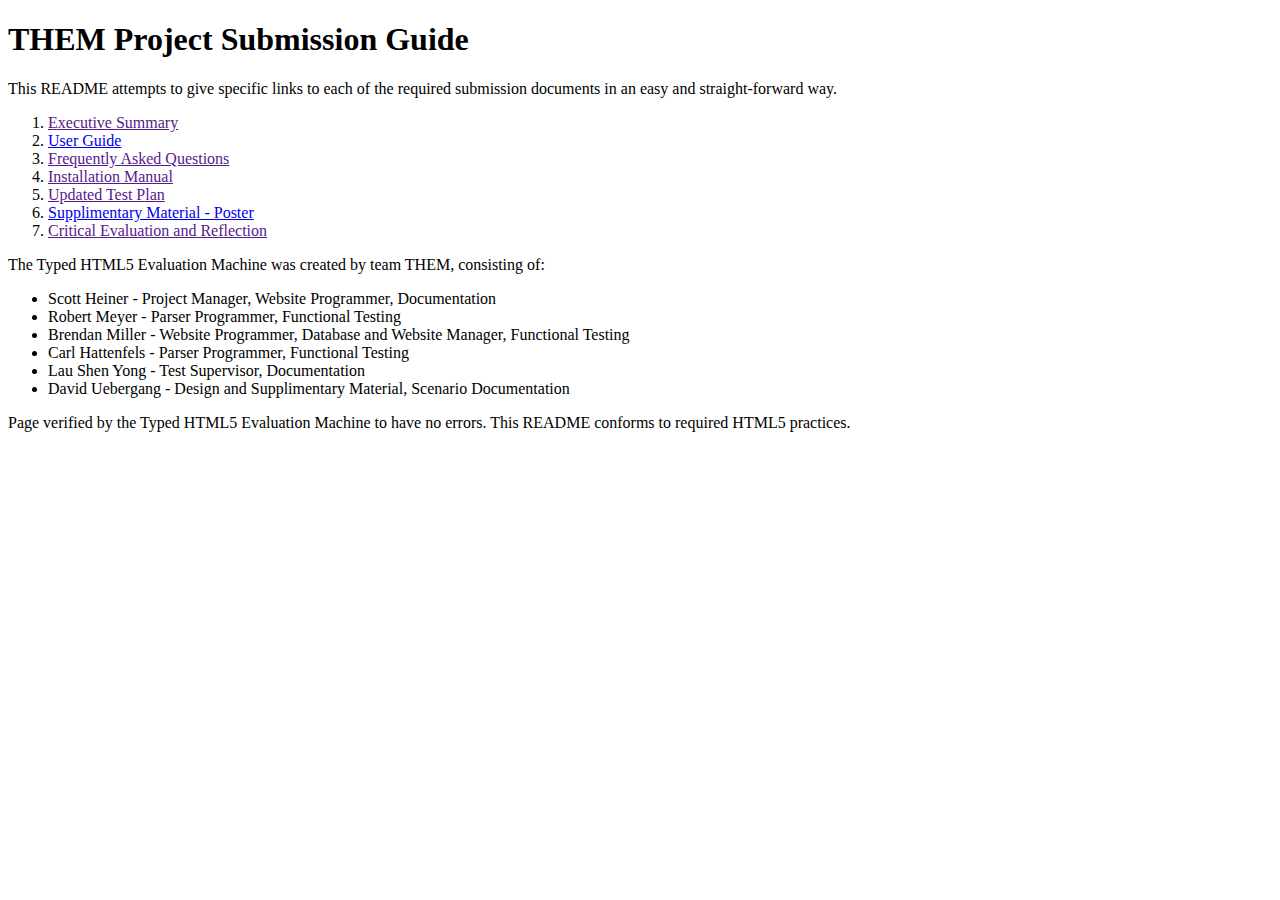
==== Final Submission/README.html @ 122275b2 "Added some initial final submission documents." ====
<!DOCTYPE html>
<html>
<head><title>DECO3801 Project README - THEM</title></head>

<body>
<div><h1>THEM Project Submission Guide</h1></div>
<div><p>This README attempts to give specific links to each of the required submission documents in an easy and straight-forward way.</p></div>
<div><ol>
	<li><a target="_blank" name="Summary" href="">Executive Summary</a></li>
	<li><a target="_blank" name="User Guide" href="http://underwaterfall.com/help">User Guide</a></li>
	<li><a target="_blank" name="FAQs" href="">Frequently Asked Questions</a></li>
	<li><a target="_blank" name="Manual" href="">Installation Manual</a></li>
	<li><a target="_blank" name="Test Plan" href="">Updated Test Plan</a></li>
	<li><a target="_blank" name="Poster" href="poster.jpg">Supplimentary Material - Poster</a></li>
	<li><a target="_blank" name="Reflection" href="">Critical Evaluation and Reflection</a></li>
</ol></div>
<footer>
<p>The Typed HTML5 Evaluation Machine was created by team THEM, consisting of:</p>
<ul>
	<li>Scott Heiner - Project Manager, Website Programmer, Documentation</li>
	<li>Robert Meyer - Parser Programmer, Functional Testing</li>
	<li>Brendan Miller - Website Programmer, Database and Website Manager, Functional Testing</li>
	<li>Carl Hattenfels - Parser Programmer, Functional Testing</li>
	<li>Lau Shen Yong - Test Supervisor, Documentation</li>
	<li>David Uebergang - Design and Supplimentary Material, Scenario Documentation</li>
</ul>
<p>Page verified by the Typed HTML5 Evaluation Machine to have no errors. This README conforms to required HTML5 practices.</p>
</footer>
</body>
</html>
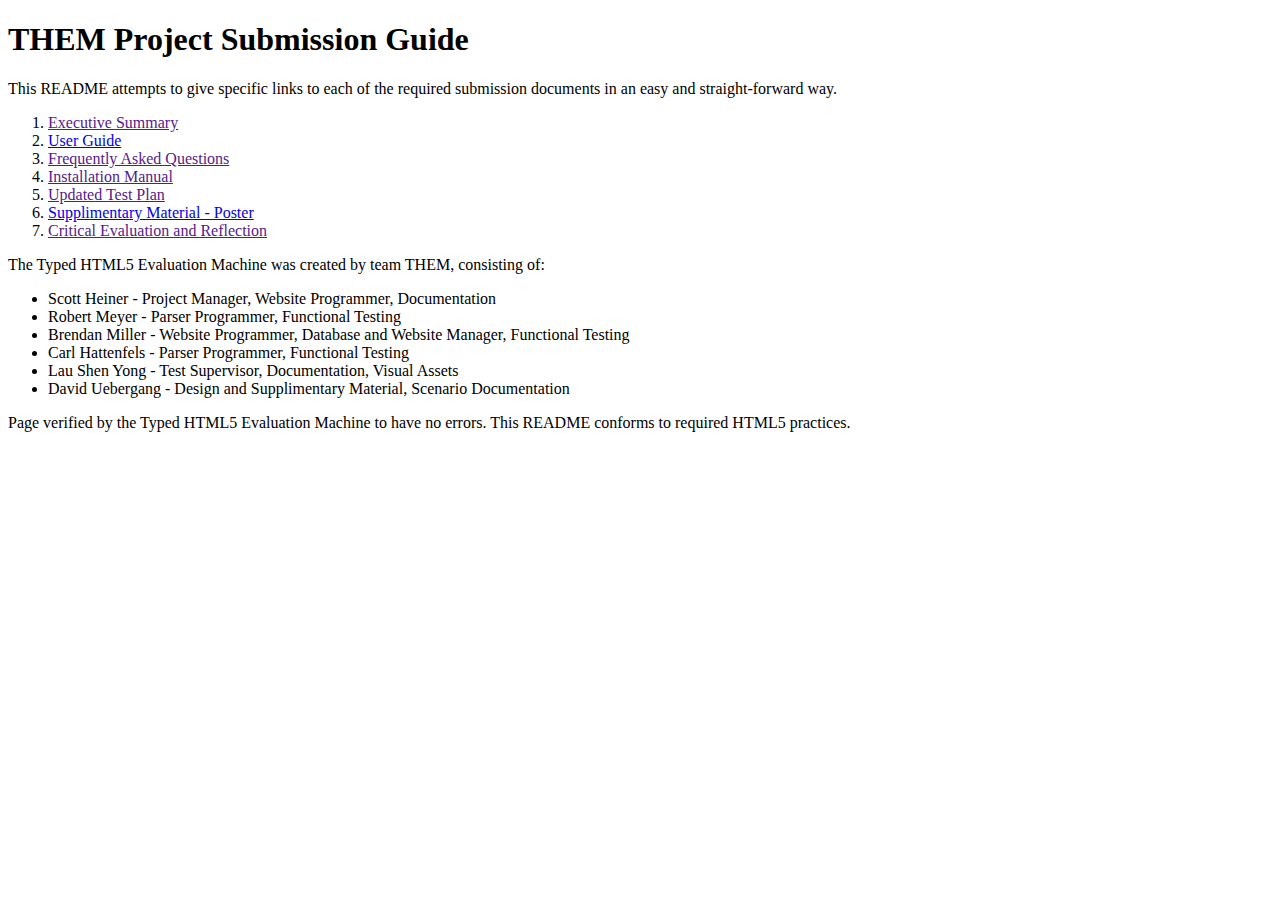
==== commit f381b339: "Changes to help page." ====
--- a/Final Submission/README.html
+++ b/Final Submission/README.html
@@ -21,7 +21,7 @@
 	<li>Robert Meyer - Parser Programmer, Functional Testing</li>
 	<li>Brendan Miller - Website Programmer, Database and Website Manager, Functional Testing</li>
 	<li>Carl Hattenfels - Parser Programmer, Functional Testing</li>
-	<li>Lau Shen Yong - Test Supervisor, Documentation</li>
+	<li>Lau Shen Yong - Test Supervisor, Documentation, Visual Assets</li>
 	<li>David Uebergang - Design and Supplimentary Material, Scenario Documentation</li>
 </ul>
 <p>Page verified by the Typed HTML5 Evaluation Machine to have no errors. This README conforms to required HTML5 practices.</p>
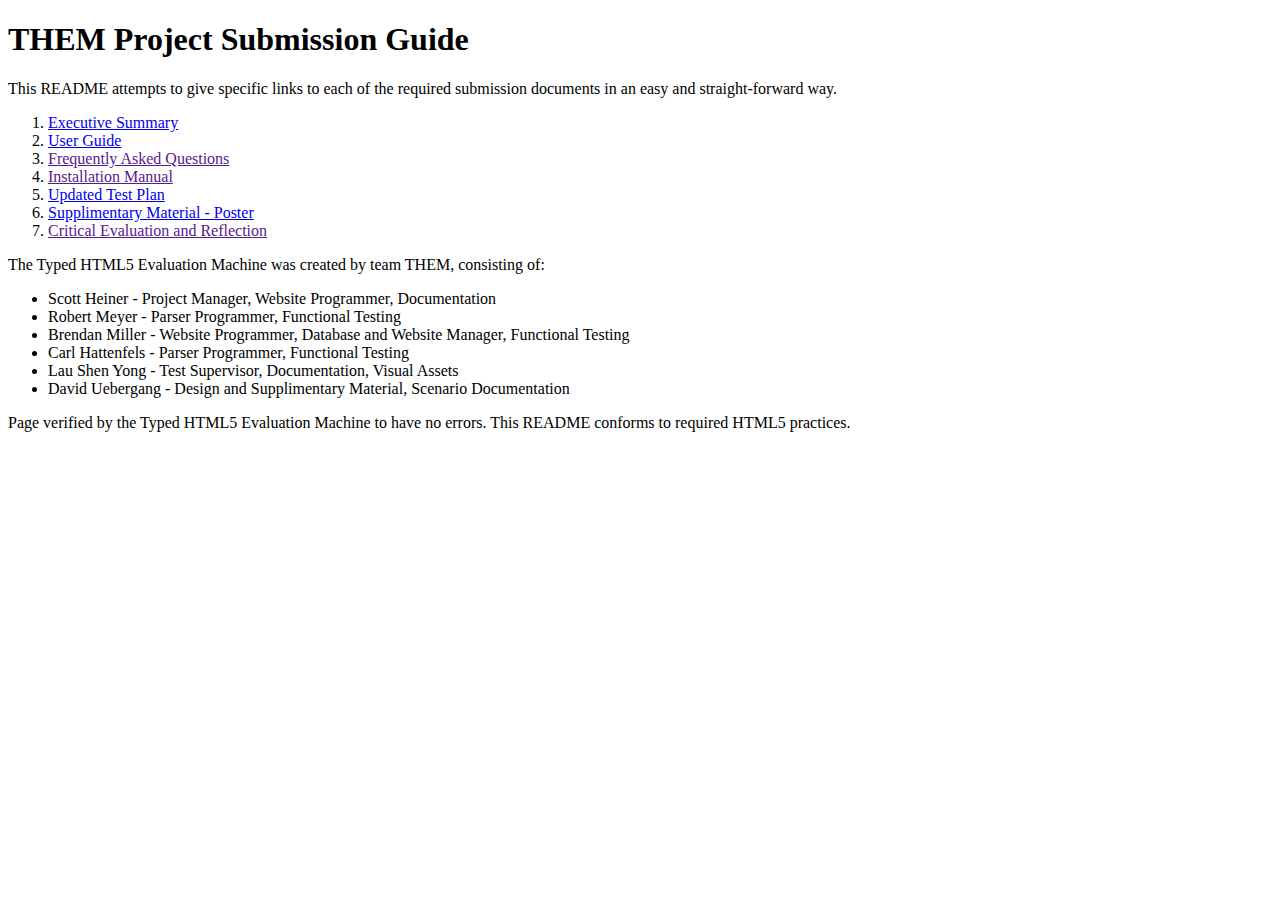
==== commit d7b3ede6: "Test Plan and Exec Summary Complete" ====
--- a/Final Submission/README.html
+++ b/Final Submission/README.html
@@ -6,11 +6,11 @@
 <div><h1>THEM Project Submission Guide</h1></div>
 <div><p>This README attempts to give specific links to each of the required submission documents in an easy and straight-forward way.</p></div>
 <div><ol>
-	<li><a target="_blank" name="Summary" href="">Executive Summary</a></li>
+	<li><a target="_blank" name="Summary" href="exec_summary.pdf">Executive Summary</a></li>
 	<li><a target="_blank" name="User Guide" href="http://underwaterfall.com/help">User Guide</a></li>
 	<li><a target="_blank" name="FAQs" href="">Frequently Asked Questions</a></li>
 	<li><a target="_blank" name="Manual" href="">Installation Manual</a></li>
-	<li><a target="_blank" name="Test Plan" href="">Updated Test Plan</a></li>
+	<li><a target="_blank" name="Test Plan" href="testing_plan.pdf">Updated Test Plan</a></li>
 	<li><a target="_blank" name="Poster" href="poster.jpg">Supplimentary Material - Poster</a></li>
 	<li><a target="_blank" name="Reflection" href="">Critical Evaluation and Reflection</a></li>
 </ol></div>
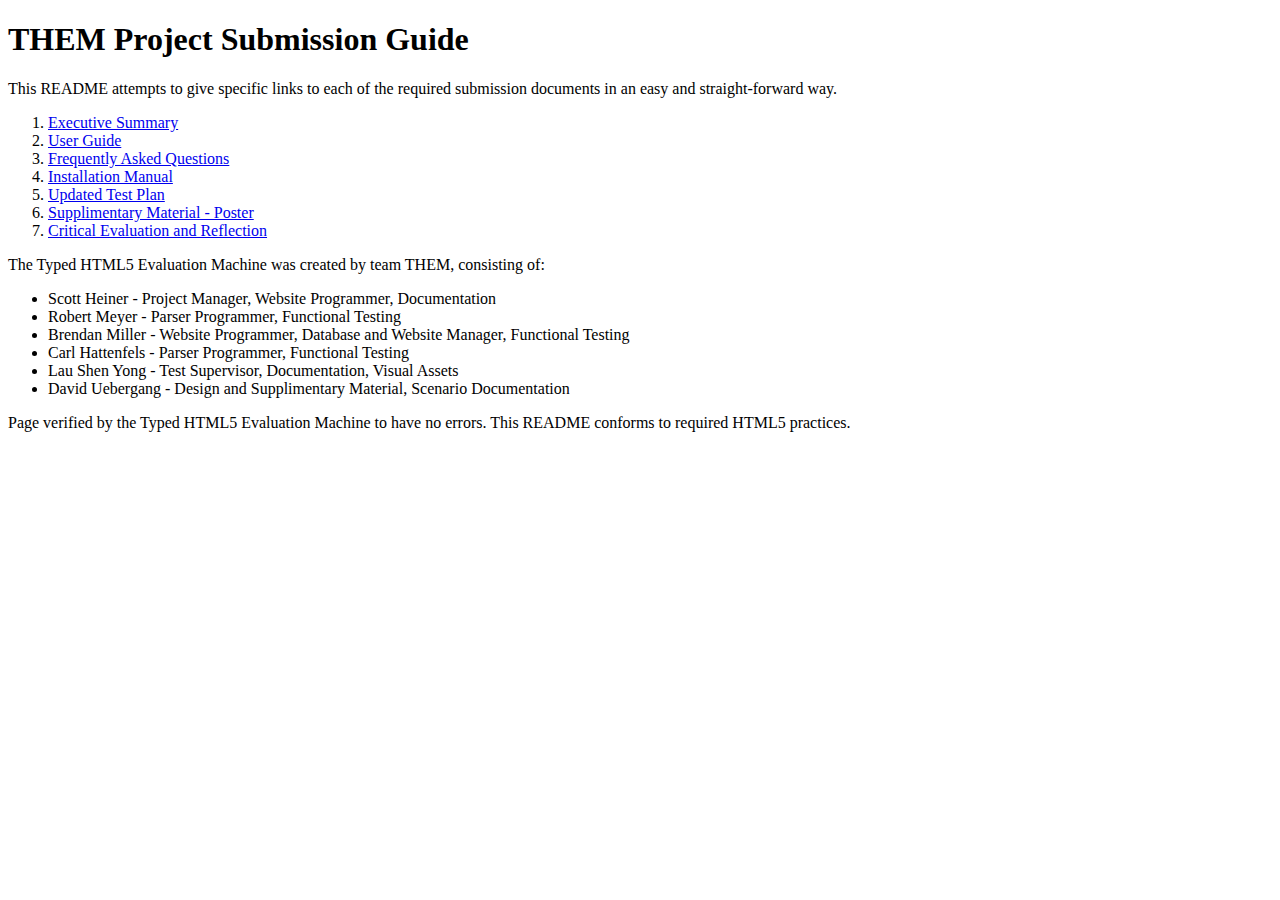
==== commit 7b330f56: "Added Reflection - unfinished" ====
--- a/Final Submission/README.html
+++ b/Final Submission/README.html
@@ -8,11 +8,11 @@
 <div><ol>
 	<li><a target="_blank" name="Summary" href="exec_summary.pdf">Executive Summary</a></li>
 	<li><a target="_blank" name="User Guide" href="http://underwaterfall.com/help">User Guide</a></li>
-	<li><a target="_blank" name="FAQs" href="">Frequently Asked Questions</a></li>
-	<li><a target="_blank" name="Manual" href="">Installation Manual</a></li>
+	<li><a target="_blank" name="FAQs" href="faq.pdf">Frequently Asked Questions</a></li>
+	<li><a target="_blank" name="Manual" href="install_manual.pdf">Installation Manual</a></li>
 	<li><a target="_blank" name="Test Plan" href="testing_plan.pdf">Updated Test Plan</a></li>
 	<li><a target="_blank" name="Poster" href="poster.jpg">Supplimentary Material - Poster</a></li>
-	<li><a target="_blank" name="Reflection" href="">Critical Evaluation and Reflection</a></li>
+	<li><a target="_blank" name="Reflection" href="reflection.pdf">Critical Evaluation and Reflection</a></li>
 </ol></div>
 <footer>
 <p>The Typed HTML5 Evaluation Machine was created by team THEM, consisting of:</p>
